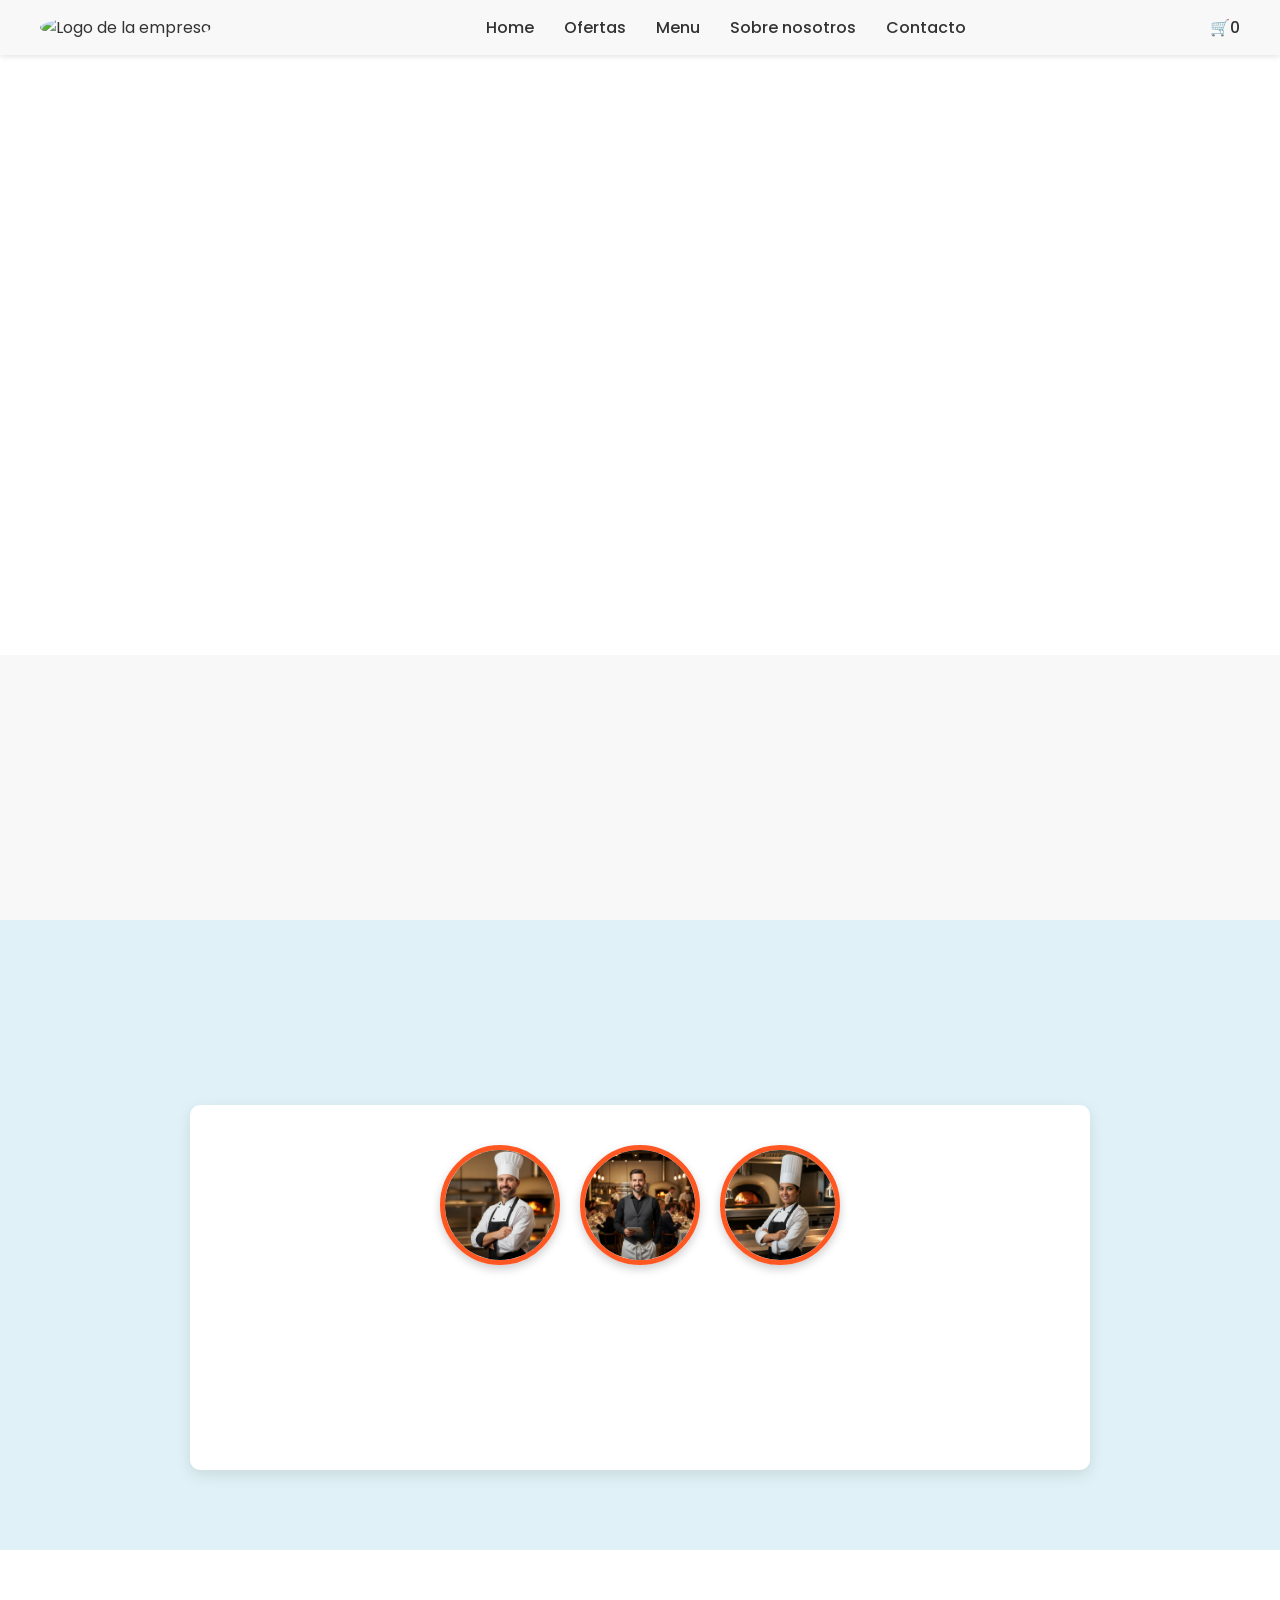
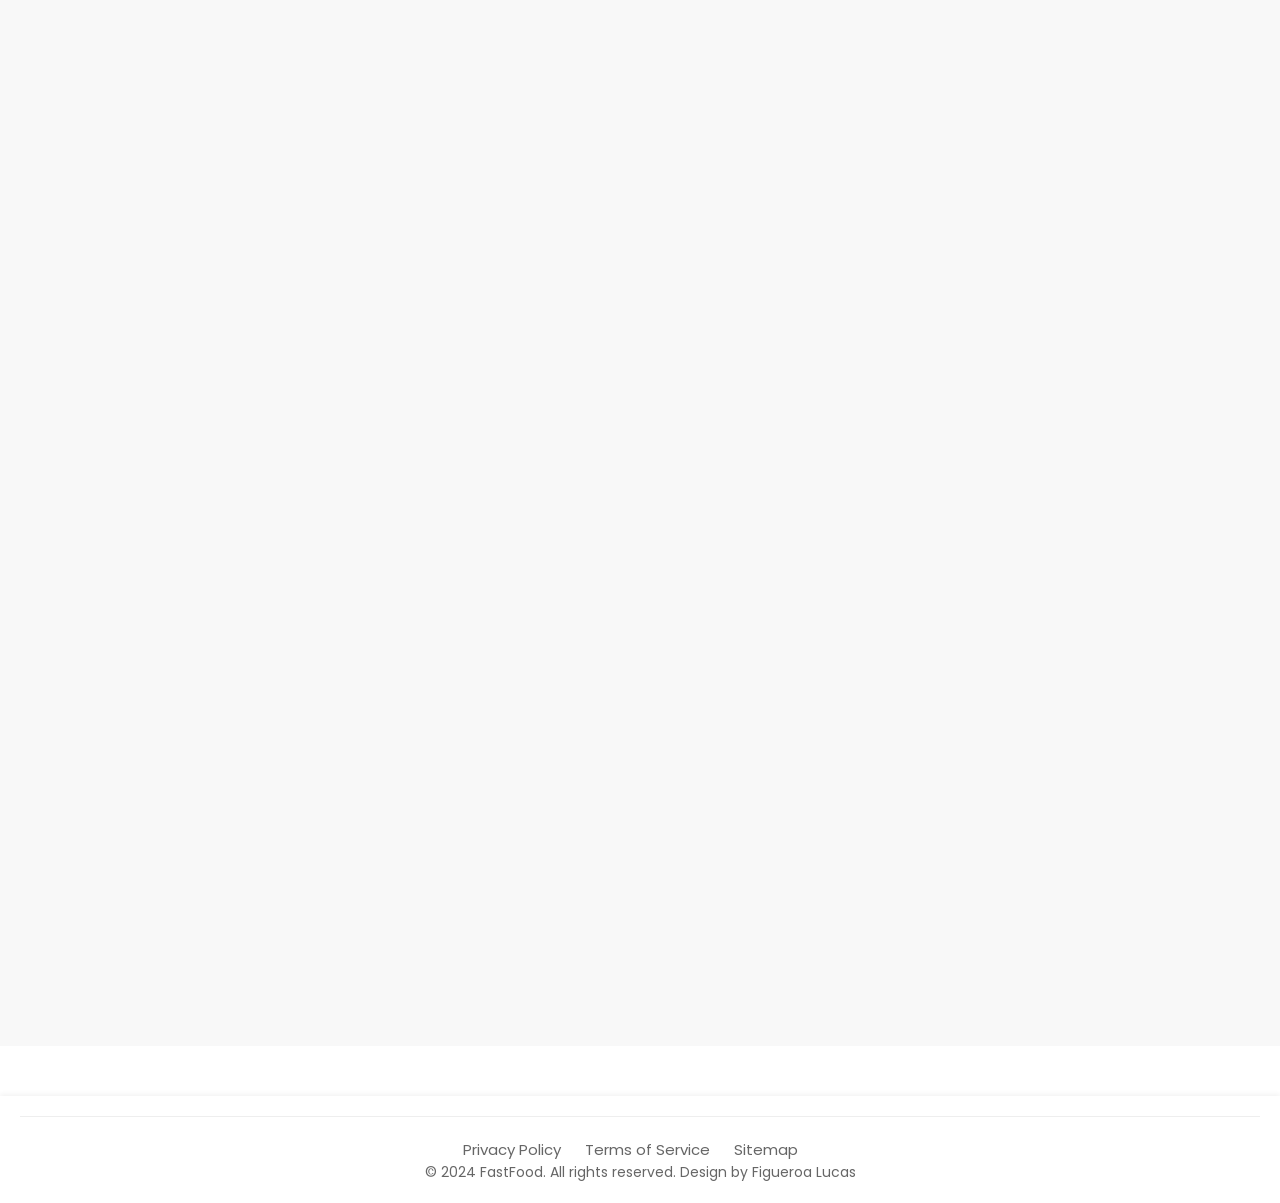
==== index.html @ 0552e6ac "png->webp | index.js" ====
<!DOCTYPE html>
<html lang="en">

<head>
    <!--meta-->
    <meta charset="UTF-8">
    <meta http-equiv="X-UA-Compatible" content="IE=edge">
    <meta name="viewport" content="width=device-width, initial-scale=1.0">
    <meta name="description"
        content="Fast Food - La mejor casa de comidas de la ciudad. Sabores que enamoran con deliciosas hamburguesas, papas fritas crujientes y más.">
    <meta name="author" content="Figueroa Lucas">
    <meta name="robots" content="index, follow">
    <!-- Open Graph / Facebook -->
    <meta property="og:type" content="website">
    <meta property="og:title" content="Fast Food - Sabores que Enamoran">
    <meta property="og:description"
        content="Deliciosas hamburguesas, papas fritas crujientes y mucho más en Fast Food. ¡Pide ahora!">
    <meta property="og:url" content="https://lucasfigueroadev.github.io/Entregafinal-FigueroaLucas/">
    <meta property="og:image"
        content="https://raw.githubusercontent.com/LucasFigueroaDev/Entregafinal-FigueroaLucas/main/assets/logo.png">
    <!--fonts-->
    <link rel="preconnect" href="https://fonts.googleapis.com">
    <link rel="preconnect" href="https://fonts.gstatic.com" crossorigin>
    <link
        href="https://fonts.googleapis.com/css2?family=Poppins:ital,wght@0,100;0,200;0,300;0,400;0,500;0,600;0,700;0,800;0,900;1,100;1,200;1,300;1,400;1,500;1,600;1,700;1,800;1,900&display=swap"
        rel="stylesheet">
    <!--animate-->
    <link rel="stylesheet" href="https://cdnjs.cloudflare.com/ajax/libs/animate.css/4.1.1/animate.min.css" />
    <!--sweetAlert-->
    <link href="https://cdn.jsdelivr.net/npm/sweetalert2@11.14.1/dist/sweetalert2.min.css" rel="stylesheet">
    <!--css-->
    <link rel="stylesheet" href="css/main.css">
    <!--Title-->
    <title>Fast Food</title>
</head>

<body>
    <header class="navbar">
        <nav class="container navbar_container">
            <div class="navbar_container_logo">
                <img src="assets/logo.png" alt="Logo de la empresa" />
            </div>
            <button class="navbar_container_menu-toggle">☰</button>
            <ul class="navbar_container_links">
                <li><a class="navbar_container_links_link" href="index.html">Home</a></li>
                <li><a class="navbar_container_links_link" href="pages/offers.html">Ofertas</a></li>
                <li><a class="navbar_container_links_link" href="pages/products.html">Menu</a></li>
                <li><a class="navbar_container_links_link" href="#about-us">Sobre nosotros</a></li>
                <li><a class="navbar_container_links_link" href="#contact">Contacto</a></li>
            </ul>
            <div class="navbar_container_icon">
                <a href="pages/cart.html">🛒<span id="count">0</span></a>
            </div>
        </nav>
    </header>
    <main>
        <section class="section-hero">
            <div class="container section-hero_container">
                <h1 class="section-hero_title fade-in">¡Sabores que Enamoran!</h1>
                <p class="section-hero_txt fade-in">
                    ¡Deliciosas hamburguesas, papas fritas crujientes y mucho más!
                </p>
                <button class="section-hero_button fade-in">Pedir Ahora</button>
            </div>
        </section>
        <section class="section-deals">
            <div class="container">
                <h2 class="section-deals_title fade-in">¡Promos que te Sorprenden!</h2>
                <div class="section-deals_grid">
                    
                </div>
            </div>
        </section>
        <section id="about-us" class="section-about-us">
            <div class="container">
                <h2 class="section-about-us_title fade-in">Quienes somos</h2>
                <div class="section-about-us_about-content">
                    <div class="section-about-us_about-content_images">
                        <img src="./assets/perfil1.png" alt="Person 1" />
                        <img src="./assets/perfil3.png" alt="Person 2" />
                        <img src="./assets/perfil2.png" alt="Person 3" />
                    </div>
                    <p class="section-about-us_about-content_description fade-in">
                        En FastFood, ¡creemos en alegrar cada bocado! Nuestra pasión por la comida deliciosa y un
                        servicio excepcional nos impulsa a crear experiencias gastronómicas inolvidables. Usamos
                        ingredientes frescos y mucho cariño para preparar tus comidas favoritas. ¡Únete a nuestra
                        familia y prueba la diferencia!
                    </p>
                </div>
            </div>
        </section>
        <section id="contact" class="section-contact">
            <div class="container">
                <h2 class="section-contact_title fade-in">Contacto</h2>
                <div class="section-contact_grid">
                    <div class="section-contact_grid_form-card fade-in">
                        <h2 class="section-contact_grid_form-card_subtitle">Envíanos un mensaje</h2>
                        <form action="#" method="POST">
                            <div class="section-contact_grid_form-card_group">
                                <label for="name">Nombre</label>
                                <input type="text" id="name" name="name" placeholder="Tu nombre" required />
                            </div>
                            <div class="section-contact_grid_form-card_group">
                                <label for="email">Correo electrónico</label>
                                <input type="email" id="email" name="email" placeholder="tu@email.com" required />
                            </div>
                            <div class="section-contact_grid_form-card_group">
                                <label for="message">Mensaje</label>
                                <textarea id="message" name="message" placeholder="Tu mensaje" rows="6"
                                    required></textarea>
                            </div>
                            <button type="submit" class="section-contact_grid_form-card_button">Enviar mensaje</button>
                        </form>
                    </div>

                    <div class="section-contact_grid_details-card fade-in">
                        <h2 class="section-contact_grid_details-card_subtitle">Nuestra ubicación y datos</h2>
                        <p>123 Fast Food Lane, Flavorville, FF 98765</p>
                        <p>+1 (555) 123-4567</p>
                        <p>info@fastfood.com</p>
                        <div>
                            <iframe
                                src="https://www.google.com/maps/embed?pb=!1m16!1m12!1m3!1d45801.29800765136!2d-64.5046375537033!3d-31.43610979458028!2m3!1f0!2f0!3f0!3m2!1i1024!2i768!4f13.1!2m1!1smaps!5e0!3m2!1ses-419!2sar!4v1753836259925!5m2!1ses-419!2sar"
                                width="600" height="450" style="border:0;" allowfullscreen="" loading="lazy"
                                referrerpolicy="no-referrer-when-downgrade"></iframe>
                        </div>
                    </div>
                </div>
            </div>
        </section>
    </main>
    <footer class="section-footer">
        <div class="section-footer_content">
            <div class="container">
                <div class="section-footer_content_links">
                    <a href="#">Privacy Policy</a>
                    <a href="#">Terms of Service</a>
                    <a href="#">Sitemap</a>
                </div>
                <div class="section-footer_content_copyright">
                    © 2024 FastFood. All rights reserved. Design by Figueroa Lucas
                </div>
            </div>
        </div>
    </footer>
    <script src="https://cdn.jsdelivr.net/npm/sweetalert2@11"></script>
    <script type="module" src="js/index.js"></script>
</body>

</html>
---- css/main.css ----
@charset "UTF-8";
/* About Us content */
/* Contact card */
/* Images in About Us/Map */
* {
  font-family: "Poppins", sans-serif;
  margin: 0;
  padding: 0;
  box-sizing: border-box;
  color: #333;
  scroll-behavior: smooth;
}

*::before,
*::after {
  box-sizing: inherit;
}

.container {
  max-width: 1200px;
  margin: 0 auto;
  padding: 0 var(--margin-medium);
}

.fade-in {
  opacity: 0;
  transform: translateY(20px);
  transition: opacity 0.6s ease-out, transform 0.6s ease-out;
  
}

.fade-in.visible {
  opacity: 1;
  transform: translateY(0);
}

/* Scrollbar para Chrome, Edge y Safari */
::-webkit-scrollbar {
  width: 12px;
  /* ancho del scroll vertical */
  height: 12px;
  /* alto del scroll horizontal */
}

::-webkit-scrollbar-track {
  background: #f5f5f5;
  /* color del track (fondo del scroll) */
  border-radius: 10px;
}

::-webkit-scrollbar-thumb {
  background-color: #FF5722;
  /* color del "thumb" (la barra que se mueve) */
  border-radius: 10px;
  border: 3px solid #f5f5f5;
  /* espacio alrededor del thumb para dar efecto */
  transition: background-color 0.3s ease;
}

::-webkit-scrollbar-thumb:hover {
  background-color: #E64A19;
  /* color al hacer hover */
}

/* Scrollbar para Firefox */
* {
  scrollbar-width: thin;
  /* tamaño fino */
  scrollbar-color: #FF5722 #f5f5f5;
  /* color thumb y track */
}

.navbar {
  background-color: #f8f8f8;
  padding: 15px 0;
  box-shadow: 0 2px 5px rgba(0, 0, 0, 0.1);
  position: sticky;
  top: 0;
  z-index: 1000;
}
.navbar_container {
  display: flex;
  justify-content: space-between;
  align-items: center;
}
.navbar_container_logo img {
  border-radius: 50%;
  width: 5rem;
  height: auto;
}
.navbar_container_menu-toggle {
  display: none;
}
.navbar_container_links {
  list-style: none;
  margin: 0;
  padding: 0;
  display: flex;
}
.navbar_container_links_link {
  margin-left: 30px;
  text-decoration: none;
  color: #333;
  font-weight: 500;
  transition: color 0.3s ease;
}
.navbar_container_links_link:hover {
  color: #FF5722;
}
.navbar_container_icon a {
  text-decoration: none;
  color: #333;
  font-weight: 500;
  transition: color 0.3s ease;
}

.section-hero {
  min-height: 600px;
  background-image: url("../assets/banner3.png");
  background-size: cover;
  background-position: center;
  text-align: center;
  position: relative;
  display: flex;
  align-items: center;
  justify-content: center;
}
.section-hero::before {
  content: "";
  position: absolute;
  top: 0;
  left: 0;
  right: 0;
  bottom: 0;
  z-index: 0;
}
.section-hero_container {
  position: relative;
  z-index: 1;
  width: 100%;
  display: flex;
  flex-direction: column;
  align-items: center;
  justify-content: center;
}
.section-hero_title {
  font-size: 4rem;
  font-weight: 900;
  margin-bottom: 10px;
  color: #fff;
  background: rgba(0, 0, 0, 0.75);
  display: inline-block;
  padding: 0.5em 1.2em;
  border-radius: 12px;
  box-shadow: 0 4px 24px rgba(0, 0, 0, 0.25);
  text-shadow: 0 4px 16px rgba(0, 0, 0, 0.7), 0 1px 0 #fff;
  letter-spacing: 4px;
  line-height: 1.1;
}
.section-hero_txt {
  font-size: 1.5rem;
  color: #fff;
  margin-bottom: 30px;
  text-shadow: 0 2px 8px rgba(0, 0, 0, 0.5);
  background: rgba(0, 0, 0, 0.55);
  display: inline-block;
  padding: 0.3em 1em;
  border-radius: 8px;
}
.section-hero_button {
  background-color: #FF5722;
  color: #fff;
  padding: 15px 40px;
  border: none;
  border-radius: 5px;
  font-size: 20px;
  cursor: pointer;
  transition: background-color 0.3s ease;
  font-weight: bold;
  box-shadow: 0 2px 8px rgba(0, 0, 0, 0.18);
}
.section-hero_button:hover {
  background-color: #E64A19;
}

.section-deals {
  padding: 80px 0;
  background-color: #f8f8f8;
}
.section-deals_title {
  text-align: center;
  font-size: 36px;
  margin-bottom: 50px;
  color: #333;
  position: relative;
}
.section-deals_title::after {
  content: "";
  position: absolute;
  left: 50%;
  transform: translateX(-50%);
  bottom: -10px;
  width: 100px;
  height: 5px;
  background-color: #FF5722;
  border-radius: 2px;
}
.section-deals_grid {
  display: grid;
  grid-template-columns: repeat(auto-fit, minmax(300px, 1fr));
  gap: 30px;
  justify-content: center;
}
.section-deals_grid_card {
  background-color: #fff;
  padding: 40px;
  border-radius: 8px;
  box-shadow: 0 4px 8px rgba(0, 0, 0, 0.1);
  border: 1px solid #eee;
  text-align: center;
}
.section-deals_grid_card_title {
  font-size: 24px;
  color: #333;
  margin-bottom: 20px;
}
.section-deals_grid_card_img {
  width: 100%;
  height: 200px;
  object-fit: cover;
  display: block;
  border-top-left-radius: 8px;
  border-top-right-radius: 8px;
}
.section-deals_grid_card_sub-title {
  font-size: 24px;
  color: #666;
  margin-bottom: 20px;
}
.section-deals_grid_card_description {
  color: #666;
  margin-bottom: 20px;
}
.section-deals_grid_card_button {
  background-color: #FF5722;
  color: #fff;
  padding: 15px 40px;
  border: none;
  border-radius: 5px;
  font-size: 20px;
  cursor: pointer;
  transition: background-color 0.3s ease;
  font-weight: bold;
  box-shadow: 0 2px 8px rgba(0, 0, 0, 0.18);
}
.section-deals_grid_card_button:hover {
  background-color: #E64A19;
}

.section-about-us {
  padding: 80px 0;
  background-color: #e0f2f7;
  text-align: center;
}
.section-about-us_title {
  text-align: center;
  font-size: 36px;
  margin-bottom: 50px;
  color: #333;
  position: relative;
}
.section-about-us_title::after {
  content: "";
  position: absolute;
  left: 50%;
  transform: translateX(-50%);
  bottom: -10px;
  width: 100px;
  height: 5px;
  background-color: #FF5722;
  border-radius: 2px;
}
.section-about-us_about-content {
  display: flex;
  flex-direction: column;
  align-items: center;
  gap: 30px;
  max-width: 900px;
  margin: 0 auto;
  background-color: #fff;
  padding: 40px;
  border-radius: 10px;
  box-shadow: 0 5px 15px rgba(0, 0, 0, 0.1);
}
.section-about-us_about-content_images {
  display: flex;
  gap: 20px;
  margin-bottom: 20px;
}
.section-about-us_about-content_images img {
  width: 120px;
  height: 120px;
  border-radius: 50%;
  object-fit: cover;
  border: 5px solid #FF5722;
  box-shadow: 0 4px 10px rgba(0, 0, 0, 0.2);
  transition: transform 0.3s ease;
}
.section-about-us_about-content_images img:hover {
  transform: translateY(-5px);
}
.section-about-us_about-content_description {
  font-size: 16px;
  color: #444;
  line-height: 1.8;
  margin-bottom: 0;
  text-align: justify;
  max-width: 700px;
}

.section-contact {
  padding: 80px 0;
  background-color: #f8f8f8;
  margin-top: 50px;
}
.section-contact_title {
  text-align: center;
  font-size: 36px;
  margin-bottom: 50px;
  color: #333;
  position: relative;
}
.section-contact_title::after {
  content: "";
  position: absolute;
  left: 50%;
  transform: translateX(-50%);
  bottom: -10px;
  width: 100px;
  height: 5px;
  background-color: #FF5722;
  border-radius: 2px;
}
.section-contact_grid {
  display: grid;
  grid-template-columns: repeat(2, 1fr);
  gap: 60px;
  align-items: flex-start;
}
.section-contact_grid_form-card {
  height: 781px;
  background-color: #fff;
  padding: 50px;
  border-radius: 12px;
  box-shadow: 0 10px 25px rgba(0, 0, 0, 0.15);
  border: 1px solid #eee;
}
.section-contact_grid_form-card_subtitle {
  font-size: 30px;
  color: #222;
  margin-bottom: 35px;
  text-align: left;
}
.section-contact_grid_form-card_group {
  margin-bottom: 25px;
}
.section-contact_grid_form-card_group label {
  font-size: 17px;
  color: #555;
  margin-bottom: 10px;
}
.section-contact_grid_form-card_group input, .section-contact_grid_form-card_group textarea {
  width: 100%;
  padding: 14px;
  border: 2px solid #ddd;
  border-radius: 8px;
  font-size: 17px;
  box-sizing: border-box;
  font-family: "Poppins", sans-serif;
  background-color: #fcfcfc;
}
.section-contact_grid_form-card_group input:focus, .section-contact_grid_form-card_group textarea:focus {
  outline: none;
  border-color: #FF5722;
  box-shadow: 0 0 0 4px rgba(255, 87, 34, 0.25);
}
.section-contact_grid_form-card_button {
  background-color: #007bff;
  color: #fff;
  padding: 18px 35px;
  border: none;
  border-radius: 8px;
  font-size: 20px;
  font-weight: bold;
  letter-spacing: 0.5px;
  cursor: pointer;
  transition: background-color 0.3s ease, transform 0.3s ease, box-shadow 0.3s ease;
  width: 100%;
}
.section-contact_grid_form-card_button:hover {
  background-color: #0056b3; /* Tono más oscuro del azul secundario */
  transform: translateY(-2px);
  box-shadow: 0 5px 10px rgba(0, 0, 0, 0.2);
}
.section-contact_grid_details-card {
  background-color: #fff;
  padding: 50px;
  border-radius: 12px;
  box-shadow: 0 10px 25px rgba(0, 0, 0, 0.15);
  border: 1px solid #eee;
}
.section-contact_grid_details-card_subtitle {
  font-size: 30px;
  color: #222;
  margin-bottom: 35px;
  text-align: left;
}
.section-contact_grid_details-card p {
  font-size: 19px;
  color: #444;
  margin-bottom: 18px;
}
.section-contact_grid_details-card p p:last-of-type {
  margin-bottom: 40px;
}

.section-footer {
  background-color: #fff;
  padding: 20px;
  box-shadow: 0 -2px 5px rgba(0, 0, 0, 0.05);
  margin-top: 50px;
}
.section-footer_content {
  border-top: 1px solid #eee;
  padding-top: 20px;
  display: flex;
  justify-content: space-between;
  align-items: center;
  flex-wrap: wrap;
}
.section-footer_content_links {
  text-align: center;
}
.section-footer_content_links a {
  text-decoration: none;
  color: #666;
  margin-right: 20px;
  font-size: 15px;
  transition: color 0.3s ease;
}
.section-footer_content_links a:hover {
  color: #FF5722;
}
.section-footer_content_copyright {
  font-size: 14px;
  color: #666;
  text-align: center;
}

.section-cart {
  min-height: 80vh;
  padding: 80px 0;
  background-color: #f5f5f5;
}
.section-cart_main-title {
  text-align: center;
  font-size: 36px;
  margin-bottom: 50px;
  color: #333;
  position: relative;
}
.section-cart_main-title::after {
  content: "";
  position: absolute;
  left: 50%;
  transform: translateX(-50%);
  bottom: -10px;
  width: 100px;
  height: 5px;
  background-color: #FF5722;
  border-radius: 2px;
}
.section-cart_content {
  display: grid;
  grid-template-columns: repeat(auto-fit, minmax(300px, 1fr));
  gap: 30px;
  justify-content: center;
}
.section-cart_content_card {
  background-color: #fff;
  padding: 40px;
  border-radius: 8px;
  box-shadow: 0 4px 8px rgba(0, 0, 0, 0.1);
  border: 1px solid #eee;
  transition: transform 0.2s ease, box-shadow 0.2s ease;
}
.section-cart_content_card:hover {
  transform: translateY(-3px);
  box-shadow: 0 5px 15px rgba(0, 0, 0, 0.1);
}
.section-cart_content_card_title {
  font-size: 24px;
  color: #333;
  margin-bottom: 20px;
  text-align: center;
}
.section-cart_content_card_price {
  color: #666;
  margin-bottom: 20px;
  font-size: 18px;
}
.section-cart_content_card_quantity {
  color: #666;
  margin-bottom: 20px;
  font-weight: bold;
}
.section-cart_content_card_button {
  background-color: #FF5722;
  color: #fff;
  margin: 10px;
  border: none;
  border-radius: 5px;
  padding: 8px 12px;
  font-size: 18px;
  cursor: pointer;
  transition: background-color 0.3s ease, transform 0.2s ease;
  font-weight: bold;
  box-shadow: 0 2px 8px rgba(0, 0, 0, 0.18);
}
.section-cart_content_card_button:hover {
  background-color: rgb(238, 57.0769230769, 0);
  transform: scale(1.05);
}
.section-cart_content_card_button:active {
  transform: scale(0.95);
}
.section-cart_content_buttons {
  grid-row: 1/6;
  grid-column: 3/4;
  margin-top: 50px;
}
.section-cart_content_buttons_total {
  font-size: 20px;
  font-weight: bold;
  color: #333;
  background-color: #fff;
  padding: 10px 20px;
  border-radius: 5px;
  box-shadow: 0 2px 5px rgba(0, 0, 0, 0.1);
}
.section-cart_content_buttons_finpurchase {
  display: block;
  margin: 10px 0;
  background-color: #28a745;
  color: #fff;
  border: none;
  padding: 10px 20px;
  font-size: 18px;
  border-radius: 5px;
  cursor: pointer;
  transition: background-color 0.3s ease;
}
.section-cart_content_buttons_finpurchase:hover {
  background-color: rgb(32.115942029, 134.084057971, 55.4);
}
.section-cart_content_buttons_empty-cart {
  background-color: #dc3545;
  color: #fff;
  border: none;
  padding: 10px 20px;
  font-size: 18px;
  border-radius: 5px;
  cursor: pointer;
  transition: background-color 0.3s ease;
}
.section-cart_content_buttons_empty-cart:hover {
  background-color: rgb(197.9088607595, 34.2911392405, 49.9670886076);
}

.htmlContainer {
  display: flex !important;
  flex-direction: column;
  justify-content: space-between;
  gap: 12px;
}

.inputswal {
  font-size: 20px;
  border-radius: 50px;
  padding: 10px 20px;
  border: 2px solid #FF5722;
  border-radius: 10px;
  outline: none;
  transition: border-color 0.3s ease;
  width: 100%;
  box-sizing: border-box;
}

.inputswal:focus {
  border-color: #E64A19;
  box-shadow: 0 0 5px rgba(230, 74, 25, 0.5);
}

label {
  font-weight: 600;
  margin-bottom: 4px;
  color: #333;
}

.section-menu {
  padding: 80px 0;
  background-color: #f8f8f8;
}
.section-menu_main-title {
  text-align: center;
  font-size: 36px;
  margin-bottom: 50px;
  color: #333;
  position: relative;
}
.section-menu_main-title::after {
  content: "";
  position: absolute;
  left: 50%;
  transform: translateX(-50%);
  bottom: -10px;
  width: 100px;
  height: 5px;
  background-color: #FF5722;
  border-radius: 2px;
}
.section-menu_categories {
  display: flex;
  justify-content: center;
  margin-bottom: 50px;
  column-gap: 20px;
}
.section-menu_categories_button {
  background-color: #FF5722;
  color: #fff;
  border: none;
  padding: 10px 20px;
  border-radius: 4px;
  cursor: pointer;
  font-size: 16px;
  font-weight: bold;
  transition: background-color 0.3s ease;
}
.section-menu_categories_button.active {
  background-color: #333;
  color: #fff;
  font-weight: bold;
  border: 2px solid #fff;
}
.section-menu_categories_button:hover {
  background-color: #c0392b;
}
.section-menu_container {
  display: grid;
  grid-template-columns: repeat(auto-fit, minmax(300px, 1fr));
  gap: 30px;
  justify-content: center;
}
.section-menu_container_card {
  height: 600px;
  display: flex;
  flex-direction: column;
  justify-content: space-between;
  background-color: #fff;
  padding: 40px;
  border-radius: 8px;
  box-shadow: 0 4px 8px rgba(0, 0, 0, 0.1);
  border: 1px solid #eee;
}
.section-menu_container_card_title {
  font-size: 24px;
  color: #666;
  margin-bottom: 20px;
}
.section-menu_container_card_img img {
  width: 100%;
  height: 200px;
  object-fit: cover;
  display: block;
  border-top-left-radius: 8px;
  border-top-right-radius: 8px;
}
.section-menu_container_card_description_price {
  font-size: 18px;
  color: #666;
  margin-bottom: 20px;
}
.section-menu_container_card_description_description {
  color: #666;
  margin-bottom: 20px;
}
.section-menu_container_card_description_button {
  background-color: #FF5722;
  color: #fff;
  padding: 15px 40px;
  border: none;
  border-radius: 5px;
  font-size: 20px;
  cursor: pointer;
  transition: background-color 0.3s ease;
  font-weight: bold;
  box-shadow: 0 2px 8px rgba(0, 0, 0, 0.18);
}
.section-menu_container_card_description_button:hover {
  background-color: #E64A19;
}

.section-offers {
  padding: 40px 0;
  background-color: #fff;
  font-family: "Poppins", sans-serif;
}
.section-offers_title {
  font-size: 2.5rem;
  font-weight: 700;
  color: #FF5722;
  text-align: center;
  margin-bottom: 20px;
}
.section-offers_subtitle {
  font-size: 1.2rem;
  color: #666;
  text-align: center;
  margin-bottom: 30px;
}
.section-offers_grid {
  display: grid;
  grid-template-columns: repeat(auto-fit, minmax(280px, 1fr));
  gap: 30px;
  padding: 0 40px;
  justify-items: center;
}
.section-offers_grid_card {
  background-color: #fff;
  border-radius: 8px;
  box-shadow: 0 4px 8px rgba(0, 0, 0, 0.1);
  border: 1px solid #ddd;
  overflow: hidden;
  max-width: 320px;
  display: flex;
  flex-direction: column;
  align-items: center;
  transition: transform 0.3s ease, box-shadow 0.3s ease;
}
.section-offers_grid_card:hover {
  transform: translateY(-8px);
  box-shadow: 0 10px 20px rgba(0, 0, 0, 0.15);
}
.section-offers_grid_card_img {
  width: 100%;
  height: 180px;
  object-fit: cover;
  border-bottom: 1px solid #eee;
}
.section-offers_grid_card_subtitle {
  font-size: 1.5rem;
  font-weight: 600;
  color: #333;
  margin: 15px 0 10px;
  text-align: center;
  padding: 0 15px;
}
.section-offers_grid_card_description {
  font-size: 1rem;
  color: #666;
  padding: 0 15px 20px;
  text-align: center;
  flex-grow: 1;
}
.section-offers_grid_card_button {
  background-color: #FF5722;
  color: #fff;
  border: none;
  border-radius: 25px;
  padding: 12px 30px;
  font-weight: 700;
  font-size: 1rem;
  margin: 15px 0 20px;
  cursor: pointer;
  transition: background-color 0.3s ease;
}
.section-offers_grid_card_button:hover {
  background-color: rgb(238, 57.0769230769, 0);
}

/*# sourceMappingURL=main.css.map */
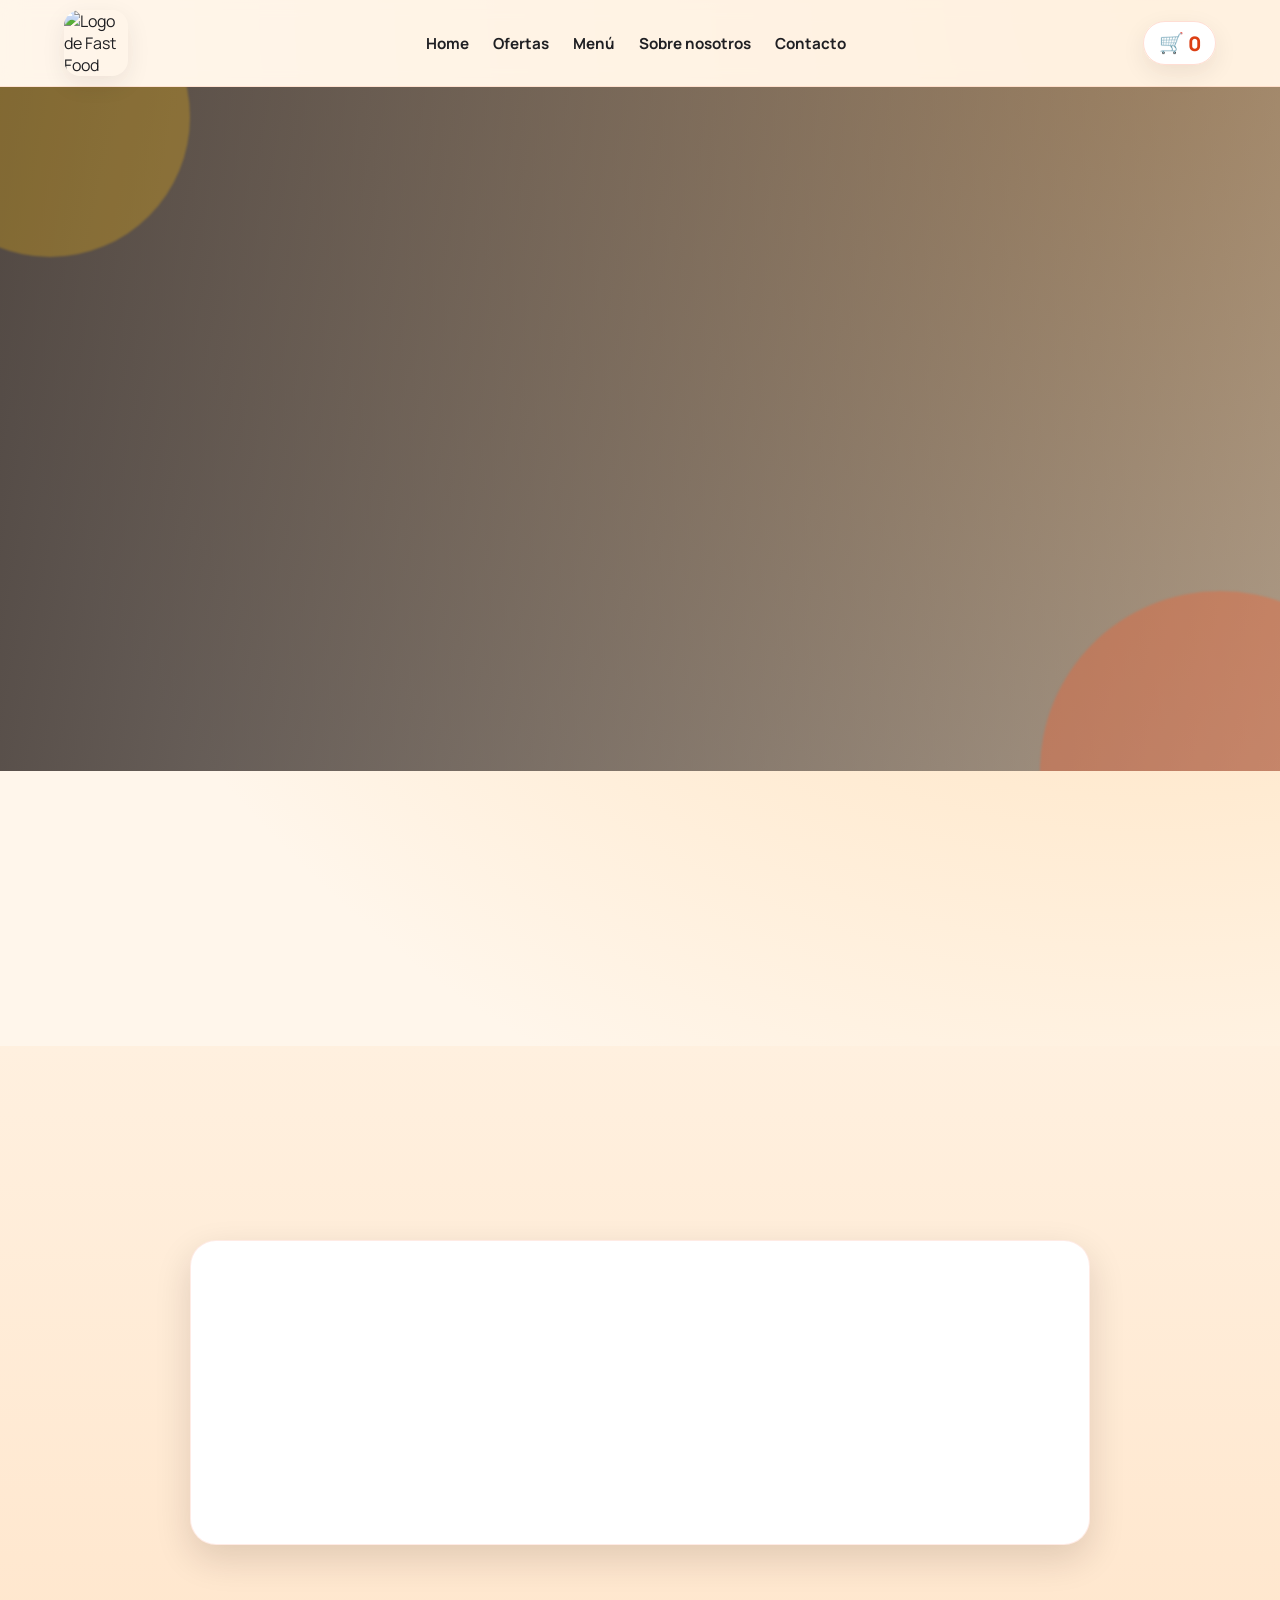
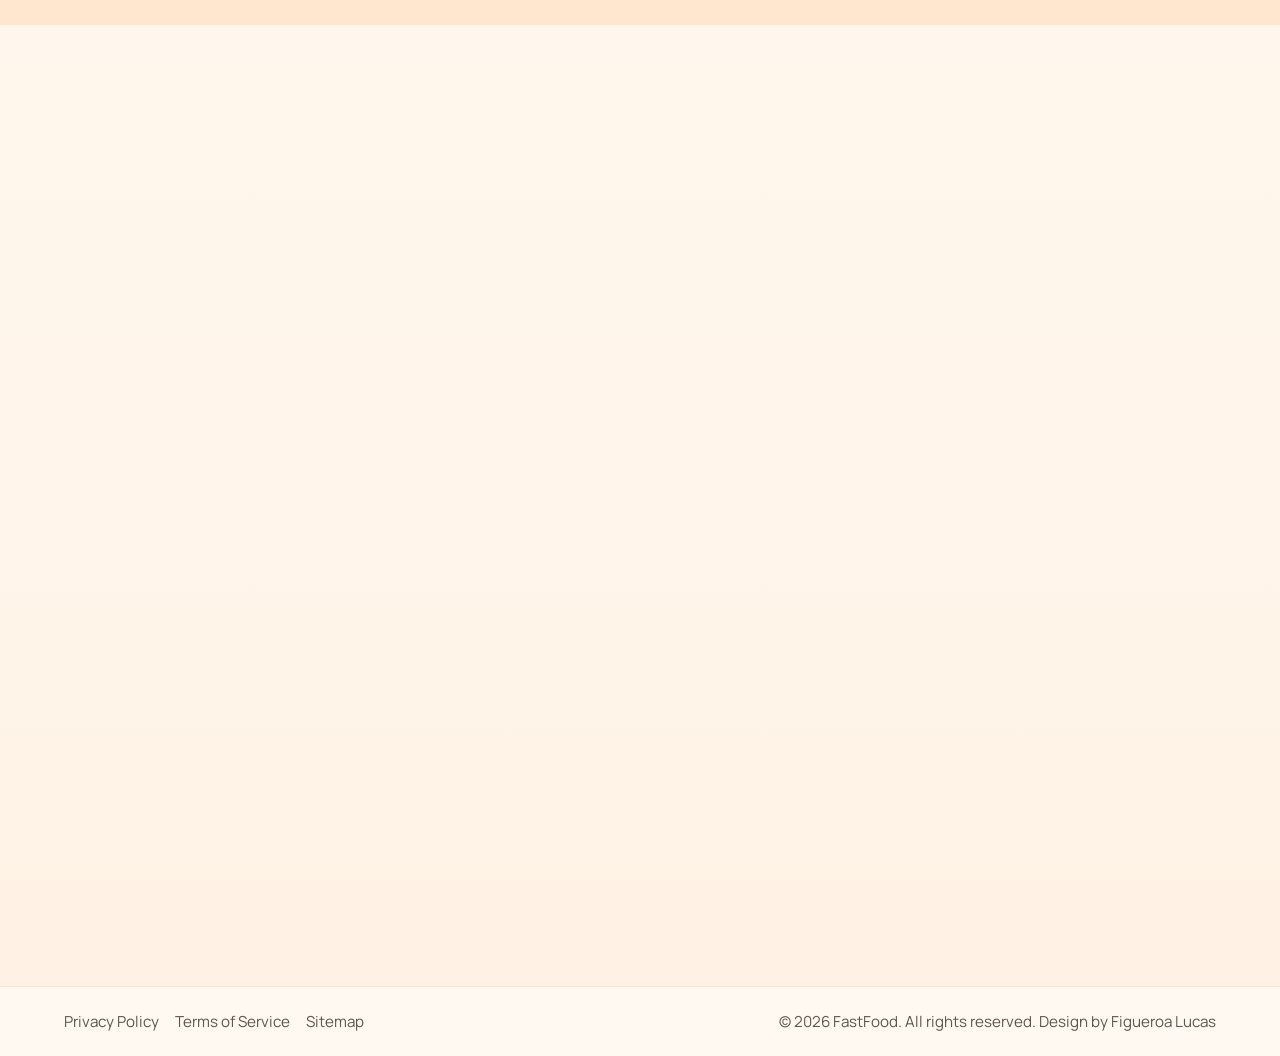
==== commit 5f607c0f: "Feat: Nuevos stylos" ====
--- a/index.html
+++ b/index.html
@@ -1,36 +1,24 @@
 <!DOCTYPE html>
-<html lang="en">
+<html lang="es">
 
 <head>
-    <!--meta-->
     <meta charset="UTF-8">
     <meta http-equiv="X-UA-Compatible" content="IE=edge">
     <meta name="viewport" content="width=device-width, initial-scale=1.0">
-    <meta name="description"
-        content="Fast Food - La mejor casa de comidas de la ciudad. Sabores que enamoran con deliciosas hamburguesas, papas fritas crujientes y más.">
+    <meta name="description" content="Fast Food - La mejor casa de comidas de la ciudad. Sabores que enamoran con deliciosas hamburguesas, papas fritas crujientes y más.">
     <meta name="author" content="Figueroa Lucas">
     <meta name="robots" content="index, follow">
-    <!-- Open Graph / Facebook -->
     <meta property="og:type" content="website">
     <meta property="og:title" content="Fast Food - Sabores que Enamoran">
-    <meta property="og:description"
-        content="Deliciosas hamburguesas, papas fritas crujientes y mucho más en Fast Food. ¡Pide ahora!">
+    <meta property="og:description" content="Deliciosas hamburguesas, papas fritas crujientes y mucho más en Fast Food. ¡Pedí ahora!">
     <meta property="og:url" content="https://lucasfigueroadev.github.io/Entregafinal-FigueroaLucas/">
-    <meta property="og:image"
-        content="https://raw.githubusercontent.com/LucasFigueroaDev/Entregafinal-FigueroaLucas/main/assets/logo.png">
-    <!--fonts-->
+    <meta property="og:image" content="https://raw.githubusercontent.com/LucasFigueroaDev/Entregafinal-FigueroaLucas/main/assets/logo.png">
     <link rel="preconnect" href="https://fonts.googleapis.com">
     <link rel="preconnect" href="https://fonts.gstatic.com" crossorigin>
-    <link
-        href="https://fonts.googleapis.com/css2?family=Poppins:ital,wght@0,100;0,200;0,300;0,400;0,500;0,600;0,700;0,800;0,900;1,100;1,200;1,300;1,400;1,500;1,600;1,700;1,800;1,900&display=swap"
-        rel="stylesheet">
-    <!--animate-->
+    <link href="https://fonts.googleapis.com/css2?family=Manrope:wght@400;500;600;700;800&family=Bebas+Neue&display=swap" rel="stylesheet">
     <link rel="stylesheet" href="https://cdnjs.cloudflare.com/ajax/libs/animate.css/4.1.1/animate.min.css" />
-    <!--sweetAlert-->
     <link href="https://cdn.jsdelivr.net/npm/sweetalert2@11.14.1/dist/sweetalert2.min.css" rel="stylesheet">
-    <!--css-->
     <link rel="stylesheet" href="css/main.css">
-    <!--Title-->
     <title>Fast Food</title>
 </head>
 
@@ -38,57 +26,58 @@
     <header class="navbar">
         <nav class="container navbar_container">
             <div class="navbar_container_logo">
-                <img src="assets/logo.png" alt="Logo de la empresa" />
+                <img src="assets/logo.png" alt="Logo de Fast Food" />
             </div>
-            <button class="navbar_container_menu-toggle">☰</button>
+            <button class="navbar_container_menu-toggle" aria-label="Abrir menú">☰</button>
             <ul class="navbar_container_links">
                 <li><a class="navbar_container_links_link" href="index.html">Home</a></li>
                 <li><a class="navbar_container_links_link" href="pages/offers.html">Ofertas</a></li>
-                <li><a class="navbar_container_links_link" href="pages/products.html">Menu</a></li>
+                <li><a class="navbar_container_links_link" href="pages/products.html">Menú</a></li>
                 <li><a class="navbar_container_links_link" href="#about-us">Sobre nosotros</a></li>
                 <li><a class="navbar_container_links_link" href="#contact">Contacto</a></li>
             </ul>
             <div class="navbar_container_icon">
-                <a href="pages/cart.html">🛒<span id="count">0</span></a>
+                <a href="pages/cart.html" aria-label="Ver carrito">🛒<span id="count">0</span></a>
             </div>
         </nav>
     </header>
+
     <main>
         <section class="section-hero">
             <div class="container section-hero_container">
-                <h1 class="section-hero_title fade-in">¡Sabores que Enamoran!</h1>
-                <p class="section-hero_txt fade-in">
-                    ¡Deliciosas hamburguesas, papas fritas crujientes y mucho más!
-                </p>
-                <button class="section-hero_button fade-in">Pedir Ahora</button>
-            </div>
-        </section>
-        <section class="section-deals">
-            <div class="container">
-                <h2 class="section-deals_title fade-in">¡Promos que te Sorprenden!</h2>
-                <div class="section-deals_grid">
-                    
+                <span class="section-hero_badge fade-in">Delivery rápido • Ingredientes frescos</span>
+                <h1 class="section-hero_title fade-in">Sabores que Enamoran</h1>
+                <p class="section-hero_txt fade-in">Hamburguesas explosivas, papas crocantes y combos irresistibles para cualquier momento.</p>
+                <div class="section-hero_actions fade-in">
+                    <button class="section-hero_button">Pedir ahora</button>
+                    <a href="pages/products.html" class="section-hero_button secondary">Ver menú</a>
                 </div>
             </div>
         </section>
+
+        <section class="section-deals">
+            <div class="container">
+                <h2 class="section-deals_title fade-in">Promos que te sorprenden</h2>
+                <div class="section-deals_grid"></div>
+            </div>
+        </section>
+
         <section id="about-us" class="section-about-us">
             <div class="container">
-                <h2 class="section-about-us_title fade-in">Quienes somos</h2>
+                <h2 class="section-about-us_title fade-in">Quiénes somos</h2>
                 <div class="section-about-us_about-content">
-                    <div class="section-about-us_about-content_images">
-                        <img src="./assets/perfil1.png" alt="Person 1" />
-                        <img src="./assets/perfil3.png" alt="Person 2" />
-                        <img src="./assets/perfil2.png" alt="Person 3" />
+                    <div class="section-about-us_about-content_images fade-in">
+                        <img src="./assets/perfil1.png" alt="Integrante del equipo 1" />
+                        <img src="./assets/perfil3.png" alt="Integrante del equipo 2" />
+                        <img src="./assets/perfil2.png" alt="Integrante del equipo 3" />
                     </div>
                     <p class="section-about-us_about-content_description fade-in">
-                        En FastFood, ¡creemos en alegrar cada bocado! Nuestra pasión por la comida deliciosa y un
-                        servicio excepcional nos impulsa a crear experiencias gastronómicas inolvidables. Usamos
-                        ingredientes frescos y mucho cariño para preparar tus comidas favoritas. ¡Únete a nuestra
-                        familia y prueba la diferencia!
+                        En FastFood creemos en alegrar cada bocado. Nuestra pasión por la comida deliciosa y un servicio excepcional nos impulsa a crear experiencias inolvidables. Usamos ingredientes frescos y mucho cariño para preparar tus comidas favoritas.
                     </p>
                 </div>
             </div>
         </section>
+
         <section id="contact" class="section-contact">
             <div class="container">
                 <h2 class="section-contact_title fade-in">Contacto</h2>
@@ -106,8 +95,7 @@
                             </div>
                             <div class="section-contact_grid_form-card_group">
                                 <label for="message">Mensaje</label>
-                                <textarea id="message" name="message" placeholder="Tu mensaje" rows="6"
-                                    required></textarea>
+                                <textarea id="message" name="message" placeholder="Tu mensaje" rows="6" required></textarea>
                             </div>
                             <button type="submit" class="section-contact_grid_form-card_button">Enviar mensaje</button>
                         </form>
@@ -119,16 +107,14 @@
                         <p>+1 (555) 123-4567</p>
                         <p>info@fastfood.com</p>
                         <div>
-                            <iframe
-                                src="https://www.google.com/maps/embed?pb=!1m16!1m12!1m3!1d45801.29800765136!2d-64.5046375537033!3d-31.43610979458028!2m3!1f0!2f0!3f0!3m2!1i1024!2i768!4f13.1!2m1!1smaps!5e0!3m2!1ses-419!2sar!4v1753836259925!5m2!1ses-419!2sar"
-                                width="600" height="450" style="border:0;" allowfullscreen="" loading="lazy"
-                                referrerpolicy="no-referrer-when-downgrade"></iframe>
+                            <iframe src="https://www.google.com/maps/embed?pb=!1m16!1m12!1m3!1d45801.29800765136!2d-64.5046375537033!3d-31.43610979458028!2m3!1f0!2f0!3f0!3m2!1i1024!2i768!4f13.1!2m1!1smaps!5e0!3m2!1ses-419!2sar!4v1753836259925!5m2!1ses-419!2sar" width="600" height="450" style="border:0;" allowfullscreen="" loading="lazy" referrerpolicy="no-referrer-when-downgrade"></iframe>
                         </div>
                     </div>
                 </div>
             </div>
         </section>
     </main>
+
     <footer class="section-footer">
         <div class="section-footer_content">
             <div class="container">
@@ -137,14 +123,13 @@
                     <a href="#">Terms of Service</a>
                     <a href="#">Sitemap</a>
                 </div>
-                <div class="section-footer_content_copyright">
-                    © 2024 FastFood. All rights reserved. Design by Figueroa Lucas
-                </div>
+                <div class="section-footer_content_copyright">© 2026 FastFood. All rights reserved. Design by Figueroa Lucas</div>
             </div>
         </div>
     </footer>
+
     <script src="https://cdn.jsdelivr.net/npm/sweetalert2@11"></script>
     <script type="module" src="js/index.js"></script>
 </body>
 
-</html>+</html>
--- a/css/main.css
+++ b/css/main.css
@@ -1,13 +1,31 @@
 @charset "UTF-8";
-/* About Us content */
-/* Contact card */
-/* Images in About Us/Map */
+
+:root {
+  --bg: #fff6eb;
+  --surface: #ffffff;
+  --surface-alt: #fff0df;
+  --text: #1f1f23;
+  --text-soft: #5f6066;
+  --primary: #ff5a2a;
+  --primary-strong: #dc3f14;
+  --accent: #ffbe0b;
+  --shadow-sm: 0 8px 24px rgba(35, 16, 6, 0.08);
+  --shadow-md: 0 14px 36px rgba(35, 16, 6, 0.14);
+  --shadow-lg: 0 24px 48px rgba(35, 16, 6, 0.24);
+  --radius-sm: 10px;
+  --radius-md: 16px;
+  --radius-lg: 26px;
+  --space-xs: 0.5rem;
+  --space-sm: 0.75rem;
+  --space-md: 1rem;
+  --space-lg: 1.5rem;
+  --space-xl: 2.25rem;
+}
+
 * {
-  font-family: "Poppins", sans-serif;
   margin: 0;
   padding: 0;
   box-sizing: border-box;
-  color: #333;
   scroll-behavior: smooth;
 }
 
@@ -16,17 +34,44 @@
   box-sizing: inherit;
 }
 
+body {
+  font-family: "Manrope", sans-serif;
+  color: var(--text);
+  background:
+    radial-gradient(circle at 90% 0%, #ffd6a2 0%, transparent 42%),
+    radial-gradient(circle at 10% 100%, #ffc3b2 0%, transparent 36%),
+    var(--bg);
+  min-height: 100vh;
+  display: flex;
+  flex-direction: column;
+}
+
+main {
+  flex: 1;
+}
+
+img {
+  display: block;
+  max-width: 100%;
+}
+
+a,
+button,
+input,
+textarea {
+  font-family: inherit;
+}
+
 .container {
   max-width: 1200px;
   margin: 0 auto;
-  padding: 0 var(--margin-medium);
+  padding: 0 var(--space-lg);
 }
 
 .fade-in {
   opacity: 0;
   transform: translateY(20px);
-  transition: opacity 0.6s ease-out, transform 0.6s ease-out;
-  
+  transition: opacity 0.6s ease, transform 0.6s ease;
 }
 
 .fade-in.visible {
@@ -34,758 +79,579 @@
   transform: translateY(0);
 }
 
-/* Scrollbar para Chrome, Edge y Safari */
 ::-webkit-scrollbar {
-  width: 12px;
-  /* ancho del scroll vertical */
-  height: 12px;
-  /* alto del scroll horizontal */
+  width: 10px;
 }
 
 ::-webkit-scrollbar-track {
-  background: #f5f5f5;
-  /* color del track (fondo del scroll) */
-  border-radius: 10px;
+  background: #ffe6ce;
 }
 
 ::-webkit-scrollbar-thumb {
-  background-color: #FF5722;
-  /* color del "thumb" (la barra que se mueve) */
-  border-radius: 10px;
-  border: 3px solid #f5f5f5;
-  /* espacio alrededor del thumb para dar efecto */
-  transition: background-color 0.3s ease;
-}
-
-::-webkit-scrollbar-thumb:hover {
-  background-color: #E64A19;
-  /* color al hacer hover */
-}
-
-/* Scrollbar para Firefox */
+  background: linear-gradient(180deg, var(--primary), var(--primary-strong));
+  border-radius: 999px;
+}
+
 * {
   scrollbar-width: thin;
-  /* tamaño fino */
-  scrollbar-color: #FF5722 #f5f5f5;
-  /* color thumb y track */
+  scrollbar-color: var(--primary) #ffe6ce;
 }
 
 .navbar {
-  background-color: #f8f8f8;
-  padding: 15px 0;
-  box-shadow: 0 2px 5px rgba(0, 0, 0, 0.1);
   position: sticky;
   top: 0;
   z-index: 1000;
-}
+  backdrop-filter: blur(10px);
+  background: rgba(255, 246, 235, 0.84);
+  border-bottom: 1px solid rgba(255, 90, 42, 0.12);
+}
+
 .navbar_container {
+  min-height: 86px;
   display: flex;
   justify-content: space-between;
   align-items: center;
-}
+  gap: var(--space-md);
+}
+
 .navbar_container_logo img {
-  border-radius: 50%;
-  width: 5rem;
-  height: auto;
-}
+  width: 64px;
+  border-radius: 16px;
+  box-shadow: var(--shadow-sm);
+}
+
 .navbar_container_menu-toggle {
   display: none;
 }
+
 .navbar_container_links {
   list-style: none;
-  margin: 0;
-  padding: 0;
-  display: flex;
-}
+  display: flex;
+  align-items: center;
+  gap: var(--space-lg);
+}
+
 .navbar_container_links_link {
-  margin-left: 30px;
   text-decoration: none;
-  color: #333;
-  font-weight: 500;
-  transition: color 0.3s ease;
-}
-.navbar_container_links_link:hover {
-  color: #FF5722;
-}
+  color: var(--text);
+  font-weight: 700;
+  font-size: 0.95rem;
+  position: relative;
+}
+
+.navbar_container_links_link::after {
+  content: "";
+  position: absolute;
+  left: 0;
+  bottom: -6px;
+  width: 100%;
+  height: 2px;
+  transform: scaleX(0);
+  transform-origin: left;
+  transition: transform 0.28s ease;
+  background: linear-gradient(90deg, var(--primary), var(--accent));
+}
+
+.navbar_container_links_link:hover::after {
+  transform: scaleX(1);
+}
+
 .navbar_container_icon a {
   text-decoration: none;
-  color: #333;
-  font-weight: 500;
-  transition: color 0.3s ease;
+  font-size: 1.25rem;
+  color: var(--text);
+  background: var(--surface);
+  border: 1px solid rgba(255, 90, 42, 0.2);
+  border-radius: 999px;
+  padding: 0.45rem 0.9rem;
+  box-shadow: var(--shadow-sm);
+}
+
+#count {
+  margin-left: 0.25rem;
+  font-weight: 800;
+  color: var(--primary-strong);
 }
 
 .section-hero {
-  min-height: 600px;
-  background-image: url("../assets/banner3.png");
-  background-size: cover;
-  background-position: center;
-  text-align: center;
+  min-height: clamp(500px, 76vh, 760px);
   position: relative;
-  display: flex;
+  display: grid;
   align-items: center;
-  justify-content: center;
-}
-.section-hero::before {
+  overflow: hidden;
+  background:
+    linear-gradient(100deg, rgba(21, 12, 9, 0.74), rgba(21, 12, 9, 0.36)),
+    url("../assets/banner3.png") center/cover no-repeat;
+}
+
+.section-hero::before,
+.section-hero::after {
   content: "";
   position: absolute;
-  top: 0;
-  left: 0;
-  right: 0;
-  bottom: 0;
-  z-index: 0;
-}
+  border-radius: 999px;
+  filter: blur(1px);
+  pointer-events: none;
+}
+
+.section-hero::before {
+  width: 280px;
+  height: 280px;
+  top: -110px;
+  left: -90px;
+  background: rgba(255, 190, 11, 0.28);
+}
+
+.section-hero::after {
+  width: 360px;
+  height: 360px;
+  right: -120px;
+  bottom: -180px;
+  background: rgba(255, 90, 42, 0.32);
+}
+
 .section-hero_container {
   position: relative;
   z-index: 1;
-  width: 100%;
-  display: flex;
-  flex-direction: column;
-  align-items: center;
-  justify-content: center;
-}
-.section-hero_title {
-  font-size: 4rem;
-  font-weight: 900;
-  margin-bottom: 10px;
-  color: #fff;
-  background: rgba(0, 0, 0, 0.75);
-  display: inline-block;
-  padding: 0.5em 1.2em;
-  border-radius: 12px;
-  box-shadow: 0 4px 24px rgba(0, 0, 0, 0.25);
-  text-shadow: 0 4px 16px rgba(0, 0, 0, 0.7), 0 1px 0 #fff;
-  letter-spacing: 4px;
-  line-height: 1.1;
-}
-.section-hero_txt {
-  font-size: 1.5rem;
-  color: #fff;
-  margin-bottom: 30px;
-  text-shadow: 0 2px 8px rgba(0, 0, 0, 0.5);
-  background: rgba(0, 0, 0, 0.55);
-  display: inline-block;
-  padding: 0.3em 1em;
-  border-radius: 8px;
-}
-.section-hero_button {
-  background-color: #FF5722;
-  color: #fff;
-  padding: 15px 40px;
-  border: none;
-  border-radius: 5px;
-  font-size: 20px;
-  cursor: pointer;
-  transition: background-color 0.3s ease;
-  font-weight: bold;
-  box-shadow: 0 2px 8px rgba(0, 0, 0, 0.18);
-}
-.section-hero_button:hover {
-  background-color: #E64A19;
-}
-
-.section-deals {
-  padding: 80px 0;
-  background-color: #f8f8f8;
-}
-.section-deals_title {
   text-align: center;
-  font-size: 36px;
-  margin-bottom: 50px;
-  color: #333;
-  position: relative;
-}
-.section-deals_title::after {
-  content: "";
-  position: absolute;
-  left: 50%;
-  transform: translateX(-50%);
-  bottom: -10px;
-  width: 100px;
-  height: 5px;
-  background-color: #FF5722;
-  border-radius: 2px;
-}
-.section-deals_grid {
-  display: grid;
-  grid-template-columns: repeat(auto-fit, minmax(300px, 1fr));
-  gap: 30px;
-  justify-content: center;
-}
-.section-deals_grid_card {
-  background-color: #fff;
-  padding: 40px;
-  border-radius: 8px;
-  box-shadow: 0 4px 8px rgba(0, 0, 0, 0.1);
-  border: 1px solid #eee;
-  text-align: center;
-}
-.section-deals_grid_card_title {
-  font-size: 24px;
-  color: #333;
-  margin-bottom: 20px;
-}
-.section-deals_grid_card_img {
-  width: 100%;
-  height: 200px;
-  object-fit: cover;
-  display: block;
-  border-top-left-radius: 8px;
-  border-top-right-radius: 8px;
-}
-.section-deals_grid_card_sub-title {
-  font-size: 24px;
-  color: #666;
-  margin-bottom: 20px;
-}
-.section-deals_grid_card_description {
-  color: #666;
-  margin-bottom: 20px;
-}
-.section-deals_grid_card_button {
-  background-color: #FF5722;
-  color: #fff;
-  padding: 15px 40px;
-  border: none;
-  border-radius: 5px;
-  font-size: 20px;
-  cursor: pointer;
-  transition: background-color 0.3s ease;
-  font-weight: bold;
-  box-shadow: 0 2px 8px rgba(0, 0, 0, 0.18);
-}
-.section-deals_grid_card_button:hover {
-  background-color: #E64A19;
-}
-
-.section-about-us {
-  padding: 80px 0;
-  background-color: #e0f2f7;
-  text-align: center;
-}
-.section-about-us_title {
-  text-align: center;
-  font-size: 36px;
-  margin-bottom: 50px;
-  color: #333;
-  position: relative;
-}
-.section-about-us_title::after {
-  content: "";
-  position: absolute;
-  left: 50%;
-  transform: translateX(-50%);
-  bottom: -10px;
-  width: 100px;
-  height: 5px;
-  background-color: #FF5722;
-  border-radius: 2px;
-}
-.section-about-us_about-content {
-  display: flex;
-  flex-direction: column;
-  align-items: center;
-  gap: 30px;
   max-width: 900px;
   margin: 0 auto;
-  background-color: #fff;
-  padding: 40px;
-  border-radius: 10px;
-  box-shadow: 0 5px 15px rgba(0, 0, 0, 0.1);
-}
+  padding: 3rem 0;
+}
+
+.section-hero_badge {
+  display: inline-flex;
+  align-items: center;
+  gap: 0.35rem;
+  color: #fff8ef;
+  padding: 0.45rem 0.95rem;
+  border-radius: 999px;
+  font-size: 0.88rem;
+  letter-spacing: 0.02em;
+  background: rgba(255, 255, 255, 0.15);
+  border: 1px solid rgba(255, 255, 255, 0.4);
+  margin-bottom: var(--space-lg);
+}
+
+.section-hero_title {
+  font-family: "Bebas Neue", sans-serif;
+  font-size: clamp(3rem, 10vw, 6.2rem);
+  line-height: 0.95;
+  letter-spacing: 0.04em;
+  color: #fff;
+  text-shadow: 0 14px 38px rgba(0, 0, 0, 0.34);
+}
+
+.section-hero_txt {
+  margin: var(--space-lg) auto var(--space-xl);
+  color: #f8f8f8;
+  font-size: clamp(1rem, 2.4vw, 1.25rem);
+  max-width: 680px;
+  line-height: 1.6;
+}
+
+.section-hero_actions {
+  display: inline-flex;
+  gap: var(--space-sm);
+  flex-wrap: wrap;
+  justify-content: center;
+}
+
+.section-hero_button,
+.section-deals_grid_card_button,
+.section-menu_container_card_description_button,
+.section-offers_grid_card_button,
+.section-contact_grid_form-card_button,
+.section-cart_content_card_button,
+.section-cart_content_buttons_finpurchase,
+.section-cart_content_buttons_empty-cart,
+.section-menu_categories_button {
+  border: none;
+  cursor: pointer;
+  font-weight: 800;
+  border-radius: 999px;
+  padding: 0.82rem 1.45rem;
+  color: #fff;
+  background: linear-gradient(135deg, var(--primary), var(--primary-strong));
+  transition: transform 0.2s ease, box-shadow 0.2s ease, filter 0.2s ease;
+  box-shadow: 0 9px 22px rgba(220, 63, 20, 0.32);
+  text-decoration: none;
+}
+
+.section-hero_button:hover,
+.section-deals_grid_card_button:hover,
+.section-menu_container_card_description_button:hover,
+.section-offers_grid_card_button:hover,
+.section-contact_grid_form-card_button:hover,
+.section-cart_content_card_button:hover,
+.section-cart_content_buttons_finpurchase:hover,
+.section-cart_content_buttons_empty-cart:hover,
+.section-menu_categories_button:hover {
+  transform: translateY(-2px);
+  filter: brightness(1.05);
+  box-shadow: 0 12px 26px rgba(220, 63, 20, 0.42);
+}
+
+.section-hero_button.secondary {
+  background: rgba(255, 255, 255, 0.1);
+  border: 1px solid rgba(255, 255, 255, 0.75);
+  color: #fff;
+  box-shadow: none;
+}
+
+.section-deals,
+.section-about-us,
+.section-contact,
+.section-menu,
+.section-offers,
+.section-cart {
+  padding: clamp(3.2rem, 7vw, 5rem) 0;
+}
+
+.section-deals_title,
+.section-about-us_title,
+.section-contact_title,
+.section-menu_main-title,
+.section-cart_main-title,
+.section-offers_title {
+  text-align: center;
+  font-family: "Bebas Neue", sans-serif;
+  font-size: clamp(2.1rem, 5vw, 3.4rem);
+  letter-spacing: 0.05em;
+  margin-bottom: 2.3rem;
+  color: #22150f;
+}
+
+.section-deals_title::after,
+.section-about-us_title::after,
+.section-contact_title::after,
+.section-menu_main-title::after,
+.section-cart_main-title::after {
+  content: "";
+  display: block;
+  margin: 0.55rem auto 0;
+  width: 90px;
+  height: 4px;
+  border-radius: 999px;
+  background: linear-gradient(90deg, var(--primary), var(--accent));
+}
+
+.section-deals_grid,
+.section-menu_container,
+.section-offers_grid,
+.section-cart_content {
+  display: grid;
+  grid-template-columns: repeat(auto-fit, minmax(260px, 1fr));
+  gap: var(--space-xl);
+}
+
+.section-deals_grid_card,
+.section-menu_container_card,
+.section-offers_grid_card,
+.section-cart_content_card,
+.section-about-us_about-content,
+.section-contact_grid_form-card,
+.section-contact_grid_details-card {
+  background: var(--surface);
+  border: 1px solid rgba(255, 90, 42, 0.12);
+  border-radius: var(--radius-lg);
+  box-shadow: var(--shadow-md);
+}
+
+.section-deals_grid_card,
+.section-menu_container_card,
+.section-offers_grid_card,
+.section-cart_content_card {
+  overflow: hidden;
+  display: flex;
+  flex-direction: column;
+  transition: transform 0.24s ease, box-shadow 0.24s ease;
+}
+
+.section-deals_grid_card:hover,
+.section-menu_container_card:hover,
+.section-offers_grid_card:hover,
+.section-cart_content_card:hover {
+  transform: translateY(-6px);
+  box-shadow: var(--shadow-lg);
+}
+
+.section-deals_grid_card_img,
+.section-offers_grid_card_img,
+.section-menu_container_card_img img {
+  width: 100%;
+  height: 210px;
+  object-fit: cover;
+}
+
+.section-deals_grid_card_sub-title,
+.section-menu_container_card_title,
+.section-offers_grid_card_subtitle,
+.section-cart_content_card_title {
+  font-size: 1.25rem;
+  color: #241811;
+  margin: 1rem 1.2rem 0.6rem;
+  font-weight: 800;
+}
+
+.section-deals_grid_card_description,
+.section-menu_container_card_description_description,
+.section-offers_grid_card_description,
+.section-menu_container_card_description_price,
+.section-cart_content_card_price,
+.section-cart_content_card_quantity {
+  margin: 0 1.2rem 1rem;
+  color: var(--text-soft);
+  line-height: 1.5;
+}
+
+.section-deals_grid_card_button,
+.section-menu_container_card_description_button,
+.section-offers_grid_card_button,
+.section-cart_content_card_button {
+  margin: auto 1.2rem 1.2rem;
+  text-align: center;
+}
+
+.section-about-us {
+  background: linear-gradient(180deg, #fff0df 0%, #ffe7ce 100%);
+}
+
+.section-about-us_about-content {
+  max-width: 900px;
+  margin: 0 auto;
+  padding: clamp(1.4rem, 4vw, 2.4rem);
+}
+
 .section-about-us_about-content_images {
   display: flex;
-  gap: 20px;
-  margin-bottom: 20px;
-}
+  justify-content: center;
+  gap: var(--space-md);
+  margin-bottom: var(--space-lg);
+  flex-wrap: wrap;
+}
+
 .section-about-us_about-content_images img {
-  width: 120px;
-  height: 120px;
+  width: 110px;
+  height: 110px;
   border-radius: 50%;
-  object-fit: cover;
-  border: 5px solid #FF5722;
-  box-shadow: 0 4px 10px rgba(0, 0, 0, 0.2);
-  transition: transform 0.3s ease;
-}
-.section-about-us_about-content_images img:hover {
-  transform: translateY(-5px);
-}
+  border: 4px solid rgba(255, 90, 42, 0.4);
+  box-shadow: var(--shadow-sm);
+}
+
 .section-about-us_about-content_description {
-  font-size: 16px;
-  color: #444;
+  color: #433b34;
+  font-size: 1.06rem;
   line-height: 1.8;
-  margin-bottom: 0;
-  text-align: justify;
-  max-width: 700px;
+  text-align: center;
 }
 
 .section-contact {
-  padding: 80px 0;
-  background-color: #f8f8f8;
-  margin-top: 50px;
-}
-.section-contact_title {
-  text-align: center;
-  font-size: 36px;
-  margin-bottom: 50px;
-  color: #333;
-  position: relative;
-}
-.section-contact_title::after {
-  content: "";
-  position: absolute;
-  left: 50%;
-  transform: translateX(-50%);
-  bottom: -10px;
-  width: 100px;
-  height: 5px;
-  background-color: #FF5722;
-  border-radius: 2px;
-}
+  background: linear-gradient(180deg, #fff7ed 0%, #fff2e5 100%);
+}
+
 .section-contact_grid {
   display: grid;
-  grid-template-columns: repeat(2, 1fr);
-  gap: 60px;
-  align-items: flex-start;
-}
-.section-contact_grid_form-card {
-  height: 781px;
-  background-color: #fff;
-  padding: 50px;
-  border-radius: 12px;
-  box-shadow: 0 10px 25px rgba(0, 0, 0, 0.15);
-  border: 1px solid #eee;
-}
-.section-contact_grid_form-card_subtitle {
-  font-size: 30px;
-  color: #222;
-  margin-bottom: 35px;
-  text-align: left;
-}
+  grid-template-columns: repeat(2, minmax(0, 1fr));
+  gap: var(--space-xl);
+}
+
+.section-contact_grid_form-card,
+.section-contact_grid_details-card {
+  padding: clamp(1.2rem, 3vw, 2rem);
+}
+
+.section-contact_grid_form-card_subtitle,
+.section-contact_grid_details-card_subtitle {
+  font-size: 1.5rem;
+  margin-bottom: 1.1rem;
+}
+
 .section-contact_grid_form-card_group {
-  margin-bottom: 25px;
-}
+  margin-bottom: 1rem;
+}
+
 .section-contact_grid_form-card_group label {
-  font-size: 17px;
-  color: #555;
-  margin-bottom: 10px;
-}
-.section-contact_grid_form-card_group input, .section-contact_grid_form-card_group textarea {
+  display: inline-block;
+  margin-bottom: 0.45rem;
+  font-weight: 700;
+}
+
+.section-contact_grid_form-card_group input,
+.section-contact_grid_form-card_group textarea,
+.inputswal {
   width: 100%;
-  padding: 14px;
-  border: 2px solid #ddd;
-  border-radius: 8px;
-  font-size: 17px;
-  box-sizing: border-box;
-  font-family: "Poppins", sans-serif;
-  background-color: #fcfcfc;
-}
-.section-contact_grid_form-card_group input:focus, .section-contact_grid_form-card_group textarea:focus {
+  background: #fff;
+  border: 1px solid rgba(30, 30, 30, 0.16);
+  border-radius: var(--radius-sm);
+  padding: 0.8rem 0.9rem;
+  color: var(--text);
+  font-size: 1rem;
+  transition: border-color 0.2s ease, box-shadow 0.2s ease;
+}
+
+.section-contact_grid_form-card_group input:focus,
+.section-contact_grid_form-card_group textarea:focus,
+.inputswal:focus {
   outline: none;
-  border-color: #FF5722;
-  box-shadow: 0 0 0 4px rgba(255, 87, 34, 0.25);
-}
-.section-contact_grid_form-card_button {
-  background-color: #007bff;
-  color: #fff;
-  padding: 18px 35px;
-  border: none;
-  border-radius: 8px;
-  font-size: 20px;
-  font-weight: bold;
-  letter-spacing: 0.5px;
-  cursor: pointer;
-  transition: background-color 0.3s ease, transform 0.3s ease, box-shadow 0.3s ease;
+  border-color: var(--primary);
+  box-shadow: 0 0 0 4px rgba(255, 90, 42, 0.2);
+}
+
+.section-contact_grid_details-card p {
+  margin-bottom: 0.7rem;
+  color: #4a4540;
+}
+
+.section-contact_grid_details-card iframe {
   width: 100%;
-}
-.section-contact_grid_form-card_button:hover {
-  background-color: #0056b3; /* Tono más oscuro del azul secundario */
-  transform: translateY(-2px);
-  box-shadow: 0 5px 10px rgba(0, 0, 0, 0.2);
-}
-.section-contact_grid_details-card {
-  background-color: #fff;
-  padding: 50px;
-  border-radius: 12px;
-  box-shadow: 0 10px 25px rgba(0, 0, 0, 0.15);
-  border: 1px solid #eee;
-}
-.section-contact_grid_details-card_subtitle {
-  font-size: 30px;
-  color: #222;
-  margin-bottom: 35px;
-  text-align: left;
-}
-.section-contact_grid_details-card p {
-  font-size: 19px;
-  color: #444;
-  margin-bottom: 18px;
-}
-.section-contact_grid_details-card p p:last-of-type {
-  margin-bottom: 40px;
+  min-height: 240px;
+  border-radius: var(--radius-md);
+  margin-top: 1rem;
 }
 
 .section-footer {
-  background-color: #fff;
-  padding: 20px;
-  box-shadow: 0 -2px 5px rgba(0, 0, 0, 0.05);
-  margin-top: 50px;
-}
+  border-top: 1px solid rgba(255, 90, 42, 0.14);
+  background: #fff9f2;
+}
+
 .section-footer_content {
-  border-top: 1px solid #eee;
-  padding-top: 20px;
-  display: flex;
+  padding: 1.5rem 0;
+}
+
+.section-footer_content .container {
+  display: flex;
+  flex-wrap: wrap;
   justify-content: space-between;
   align-items: center;
+  gap: var(--space-sm);
+}
+
+.section-footer_content_links a,
+.section-footer_content_copyright {
+  color: #5f554c;
+  text-decoration: none;
+  font-size: 0.95rem;
+}
+
+.section-footer_content_links {
+  display: flex;
+  gap: 1rem;
   flex-wrap: wrap;
 }
-.section-footer_content_links {
-  text-align: center;
-}
-.section-footer_content_links a {
-  text-decoration: none;
-  color: #666;
-  margin-right: 20px;
-  font-size: 15px;
-  transition: color 0.3s ease;
-}
-.section-footer_content_links a:hover {
-  color: #FF5722;
-}
-.section-footer_content_copyright {
-  font-size: 14px;
-  color: #666;
-  text-align: center;
-}
-
-.section-cart {
-  min-height: 80vh;
-  padding: 80px 0;
-  background-color: #f5f5f5;
-}
-.section-cart_main-title {
-  text-align: center;
-  font-size: 36px;
-  margin-bottom: 50px;
-  color: #333;
-  position: relative;
-}
-.section-cart_main-title::after {
-  content: "";
-  position: absolute;
-  left: 50%;
-  transform: translateX(-50%);
-  bottom: -10px;
-  width: 100px;
-  height: 5px;
-  background-color: #FF5722;
-  border-radius: 2px;
-}
-.section-cart_content {
-  display: grid;
-  grid-template-columns: repeat(auto-fit, minmax(300px, 1fr));
-  gap: 30px;
+
+.section-menu_categories {
+  display: flex;
+  flex-wrap: wrap;
   justify-content: center;
-}
-.section-cart_content_card {
-  background-color: #fff;
-  padding: 40px;
-  border-radius: 8px;
-  box-shadow: 0 4px 8px rgba(0, 0, 0, 0.1);
-  border: 1px solid #eee;
-  transition: transform 0.2s ease, box-shadow 0.2s ease;
-}
-.section-cart_content_card:hover {
-  transform: translateY(-3px);
-  box-shadow: 0 5px 15px rgba(0, 0, 0, 0.1);
-}
-.section-cart_content_card_title {
-  font-size: 24px;
-  color: #333;
-  margin-bottom: 20px;
-  text-align: center;
-}
-.section-cart_content_card_price {
-  color: #666;
-  margin-bottom: 20px;
-  font-size: 18px;
-}
-.section-cart_content_card_quantity {
-  color: #666;
-  margin-bottom: 20px;
-  font-weight: bold;
-}
-.section-cart_content_card_button {
-  background-color: #FF5722;
-  color: #fff;
-  margin: 10px;
-  border: none;
-  border-radius: 5px;
-  padding: 8px 12px;
-  font-size: 18px;
-  cursor: pointer;
-  transition: background-color 0.3s ease, transform 0.2s ease;
-  font-weight: bold;
-  box-shadow: 0 2px 8px rgba(0, 0, 0, 0.18);
-}
-.section-cart_content_card_button:hover {
-  background-color: rgb(238, 57.0769230769, 0);
-  transform: scale(1.05);
-}
-.section-cart_content_card_button:active {
-  transform: scale(0.95);
-}
+  gap: 0.7rem;
+  margin-bottom: 2rem;
+}
+
+.section-menu_categories_button.active {
+  background: #24150d;
+  box-shadow: 0 10px 18px rgba(36, 21, 13, 0.35);
+}
+
+.section-menu_container_card {
+  min-height: 540px;
+}
+
+.section-menu_container_card_description {
+  display: flex;
+  flex: 1;
+  flex-direction: column;
+}
+
+.section-menu_container_card_description_button {
+  margin-top: auto;
+}
+
 .section-cart_content_buttons {
-  grid-row: 1/6;
-  grid-column: 3/4;
-  margin-top: 50px;
-}
+  display: flex;
+  flex-direction: column;
+  gap: 0.8rem;
+}
+
 .section-cart_content_buttons_total {
-  font-size: 20px;
-  font-weight: bold;
-  color: #333;
-  background-color: #fff;
-  padding: 10px 20px;
-  border-radius: 5px;
-  box-shadow: 0 2px 5px rgba(0, 0, 0, 0.1);
-}
+  font-size: 1.15rem;
+  font-weight: 800;
+  background: #fff;
+  border-radius: var(--radius-sm);
+  padding: 0.8rem 1rem;
+  border: 1px solid rgba(255, 90, 42, 0.2);
+}
+
 .section-cart_content_buttons_finpurchase {
-  display: block;
-  margin: 10px 0;
-  background-color: #28a745;
-  color: #fff;
-  border: none;
-  padding: 10px 20px;
-  font-size: 18px;
-  border-radius: 5px;
-  cursor: pointer;
-  transition: background-color 0.3s ease;
-}
-.section-cart_content_buttons_finpurchase:hover {
-  background-color: rgb(32.115942029, 134.084057971, 55.4);
-}
+  background: linear-gradient(135deg, #29a863, #218553);
+  box-shadow: 0 9px 22px rgba(33, 133, 83, 0.32);
+}
+
 .section-cart_content_buttons_empty-cart {
-  background-color: #dc3545;
-  color: #fff;
-  border: none;
-  padding: 10px 20px;
-  font-size: 18px;
-  border-radius: 5px;
-  cursor: pointer;
-  transition: background-color 0.3s ease;
-}
-.section-cart_content_buttons_empty-cart:hover {
-  background-color: rgb(197.9088607595, 34.2911392405, 49.9670886076);
+  background: linear-gradient(135deg, #e63946, #ba2431);
+  box-shadow: 0 9px 22px rgba(186, 36, 49, 0.28);
 }
 
 .htmlContainer {
   display: flex !important;
   flex-direction: column;
-  justify-content: space-between;
-  gap: 12px;
-}
-
-.inputswal {
-  font-size: 20px;
-  border-radius: 50px;
-  padding: 10px 20px;
-  border: 2px solid #FF5722;
-  border-radius: 10px;
-  outline: none;
-  transition: border-color 0.3s ease;
-  width: 100%;
-  box-sizing: border-box;
-}
-
-.inputswal:focus {
-  border-color: #E64A19;
-  box-shadow: 0 0 5px rgba(230, 74, 25, 0.5);
+  gap: var(--space-sm);
 }
 
 label {
-  font-weight: 600;
-  margin-bottom: 4px;
-  color: #333;
-}
-
-.section-menu {
-  padding: 80px 0;
-  background-color: #f8f8f8;
-}
-.section-menu_main-title {
-  text-align: center;
-  font-size: 36px;
-  margin-bottom: 50px;
-  color: #333;
-  position: relative;
-}
-.section-menu_main-title::after {
-  content: "";
-  position: absolute;
-  left: 50%;
-  transform: translateX(-50%);
-  bottom: -10px;
-  width: 100px;
-  height: 5px;
-  background-color: #FF5722;
-  border-radius: 2px;
-}
-.section-menu_categories {
-  display: flex;
-  justify-content: center;
-  margin-bottom: 50px;
-  column-gap: 20px;
-}
-.section-menu_categories_button {
-  background-color: #FF5722;
-  color: #fff;
-  border: none;
-  padding: 10px 20px;
-  border-radius: 4px;
-  cursor: pointer;
-  font-size: 16px;
-  font-weight: bold;
-  transition: background-color 0.3s ease;
-}
-.section-menu_categories_button.active {
-  background-color: #333;
-  color: #fff;
-  font-weight: bold;
-  border: 2px solid #fff;
-}
-.section-menu_categories_button:hover {
-  background-color: #c0392b;
-}
-.section-menu_container {
-  display: grid;
-  grid-template-columns: repeat(auto-fit, minmax(300px, 1fr));
-  gap: 30px;
-  justify-content: center;
-}
-.section-menu_container_card {
-  height: 600px;
-  display: flex;
-  flex-direction: column;
-  justify-content: space-between;
-  background-color: #fff;
-  padding: 40px;
-  border-radius: 8px;
-  box-shadow: 0 4px 8px rgba(0, 0, 0, 0.1);
-  border: 1px solid #eee;
-}
-.section-menu_container_card_title {
-  font-size: 24px;
-  color: #666;
-  margin-bottom: 20px;
-}
-.section-menu_container_card_img img {
-  width: 100%;
-  height: 200px;
-  object-fit: cover;
-  display: block;
-  border-top-left-radius: 8px;
-  border-top-right-radius: 8px;
-}
-.section-menu_container_card_description_price {
-  font-size: 18px;
-  color: #666;
-  margin-bottom: 20px;
-}
-.section-menu_container_card_description_description {
-  color: #666;
-  margin-bottom: 20px;
-}
-.section-menu_container_card_description_button {
-  background-color: #FF5722;
-  color: #fff;
-  padding: 15px 40px;
-  border: none;
-  border-radius: 5px;
-  font-size: 20px;
-  cursor: pointer;
-  transition: background-color 0.3s ease;
-  font-weight: bold;
-  box-shadow: 0 2px 8px rgba(0, 0, 0, 0.18);
-}
-.section-menu_container_card_description_button:hover {
-  background-color: #E64A19;
-}
-
-.section-offers {
-  padding: 40px 0;
-  background-color: #fff;
-  font-family: "Poppins", sans-serif;
-}
-.section-offers_title {
-  font-size: 2.5rem;
   font-weight: 700;
-  color: #FF5722;
-  text-align: center;
-  margin-bottom: 20px;
-}
-.section-offers_subtitle {
-  font-size: 1.2rem;
-  color: #666;
-  text-align: center;
-  margin-bottom: 30px;
-}
-.section-offers_grid {
-  display: grid;
-  grid-template-columns: repeat(auto-fit, minmax(280px, 1fr));
-  gap: 30px;
-  padding: 0 40px;
-  justify-items: center;
-}
-.section-offers_grid_card {
-  background-color: #fff;
-  border-radius: 8px;
-  box-shadow: 0 4px 8px rgba(0, 0, 0, 0.1);
-  border: 1px solid #ddd;
-  overflow: hidden;
-  max-width: 320px;
-  display: flex;
-  flex-direction: column;
-  align-items: center;
-  transition: transform 0.3s ease, box-shadow 0.3s ease;
-}
-.section-offers_grid_card:hover {
-  transform: translateY(-8px);
-  box-shadow: 0 10px 20px rgba(0, 0, 0, 0.15);
-}
-.section-offers_grid_card_img {
-  width: 100%;
-  height: 180px;
-  object-fit: cover;
-  border-bottom: 1px solid #eee;
-}
-.section-offers_grid_card_subtitle {
-  font-size: 1.5rem;
-  font-weight: 600;
-  color: #333;
-  margin: 15px 0 10px;
-  text-align: center;
-  padding: 0 15px;
-}
-.section-offers_grid_card_description {
-  font-size: 1rem;
-  color: #666;
-  padding: 0 15px 20px;
-  text-align: center;
-  flex-grow: 1;
-}
-.section-offers_grid_card_button {
-  background-color: #FF5722;
-  color: #fff;
-  border: none;
-  border-radius: 25px;
-  padding: 12px 30px;
-  font-weight: 700;
-  font-size: 1rem;
-  margin: 15px 0 20px;
-  cursor: pointer;
-  transition: background-color 0.3s ease;
-}
-.section-offers_grid_card_button:hover {
-  background-color: rgb(238, 57.0769230769, 0);
-}
-
-/*# sourceMappingURL=main.css.map */
+}
+
+@media (max-width: 980px) {
+  .navbar_container {
+    flex-wrap: wrap;
+    justify-content: center;
+    padding-top: 0.7rem;
+    padding-bottom: 0.7rem;
+  }
+
+  .navbar_container_links {
+    width: 100%;
+    justify-content: center;
+    flex-wrap: wrap;
+    gap: 0.85rem 1rem;
+  }
+
+  .section-contact_grid {
+    grid-template-columns: 1fr;
+  }
+
+  .section-cart_content_buttons {
+    grid-column: auto;
+    grid-row: auto;
+  }
+}
+
+@media (max-width: 640px) {
+  .container {
+    padding: 0 1rem;
+  }
+
+  .section-hero_txt {
+    margin-bottom: 1.3rem;
+  }
+
+  .section-hero_actions {
+    width: 100%;
+  }
+
+  .section-hero_button {
+    width: 100%;
+  }
+
+  .section-deals_grid,
+  .section-menu_container,
+  .section-offers_grid,
+  .section-cart_content {
+    grid-template-columns: 1fr;
+  }
+
+  .section-footer_content .container {
+    justify-content: center;
+    text-align: center;
+  }
+}
